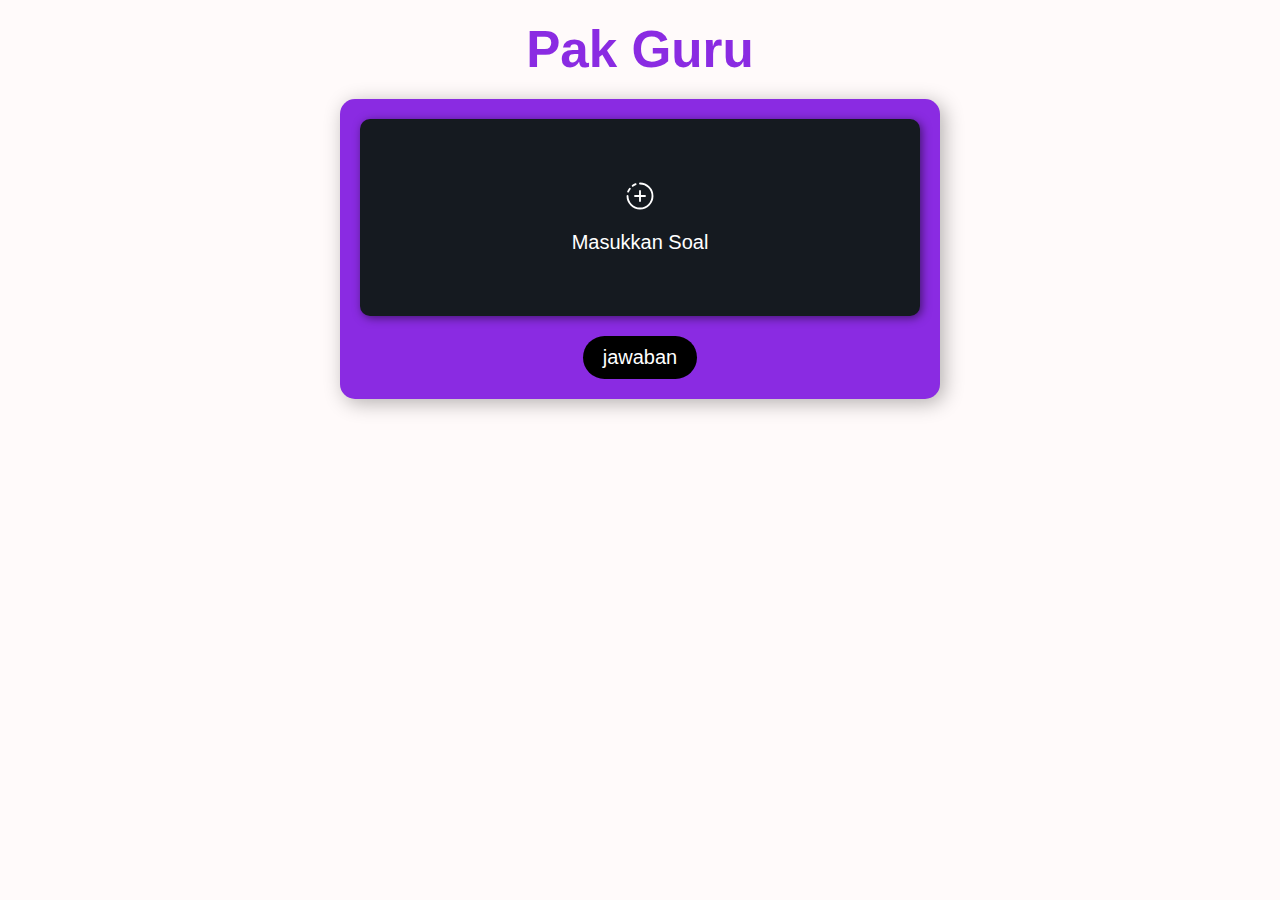
==== index.html @ 7d970241 "Add files via upload" ====
<!DOCTYPE html>
<html lang="en">

<head>
    <meta charset="UTF-8">
    <meta name="viewport" content="width=device-width, initial-scale=1.0">
    <title>Pak Guru</title>
    <link rel="stylesheet" href="style.css">
</head>

<body>
    <h1>Pak Guru</h1>
    <div class="upload-image">
        <div class="inner-upload-image">
<input type="file" hidden>
<img src="" alt="" id="image">
<img src="plus.svg" alt="" id="icon">
<span>Masukkan Soal</span>
        </div>
        <button>
            jawaban
        </button>
    </div>
    <img src="loading.gif" alt="" id="loading" width="80px">
    <div class="output">
        <pre id="text">

        </pre>
    </div>
    <script src="script.js"></script>
</body>

</html>
---- style.css ----
* {
    margin: 0;
    padding: 0;
    box-sizing: border-box;
    font-family: 'Gill Sans', 'Gill Sans MT', Calibri, 'Trebuchet MS', sans-serif;
}

body {
    width: 100%;
    height: 100%;
    background-color: rgb(255, 250, 250);
    display: flex;
    justify-content: start;
    align-items: center;
    flex-direction: column;
    gap: 20px;
    padding: 20px;
}

h1 {
    font-size: 4vmax;
    background: rgb(138, 43, 226);
    background-clip: text;
    -webkit-text-fill-color: transparent;
    text-align: center;
}

.upload-image {
    max-width: 600px;
    width: 90%;
    height: 300px;
    background: rgb(138,43,226); /* Gradasi warna */
    border-radius: 15px;  /* Sudut yang lebih halus */
    box-shadow: 4px 4px 20px rgba(0, 0, 0, 0.3); /* Bayangan lebih halus */
    display: flex;
    padding: 20px;
    align-items: center;
    justify-content: center;
    gap: 20px;
    flex-direction: column;
    transition: all 0.3s ease-in-out;
}

.upload-image:hover {
    transform: scale(1.05); /* Efek zoom saat hover */
    box-shadow: 6px 6px 30px rgba(0, 0, 0, 0.5);
}

.inner-upload-image {
    width: 100%;
    height: 80%;
    background-color: rgb(21, 26, 32);
    border-radius: 10px;  /* Sudut lebih halus */
    box-shadow: 2px 2px 10px rgba(0, 0, 0, 0.5);
    display: flex;
    align-items: center;
    justify-content: center;
    flex-direction: column;
    gap: 20px;
    color: white;
    font-size: 20px;
    transition: all 0.3s;
    cursor: pointer;
}

.inner-upload-image:hover {
    box-shadow: inset 2px 2px 10px rgba(0, 0, 0, 0.7); /* Efek inset lebih menarik */
    background-color: rgb(42, 51, 62);
}

button {
    background-color: black;
    padding: 10px 20px;
    font-size: 20px;
    border: none;
    border-radius: 25px;  /* Sudut tombol yang lebih melengkung */
    color: white;
    cursor: pointer;
    transition: background-color 0.3s ease;
}

button:hover {
    background-color: rgb(42, 51, 62); /* Warna lebih gelap saat hover */
}

#image {
    width: 100%;
    height: 100%;
    display: none;
    border-radius: 15px; /* Sudut lebih halus */
}

.output {
    width: 100%;
    max-width: 90%;
    background-color: rgb(138,43,226);
    color: white;
    box-shadow: 2px 2px 10px rgba(0, 0, 0, 0.5);
    border-radius: 10px; /* Sudut lebih halus */
    display: none;
    padding: 20px;
    font-size: 20px;
    overflow: auto;
}

#text {
    width: 100%;
    white-space: normal;
    word-wrap: break-word;
    word-break: break-word;
    overflow-wrap: break-word;
    line-height: 1.5;
    word-spacing: 0.5px;
    display: block;
    margin-top: 10px;
}

#loading {
    margin-top: 30px;
    filter: drop-shadow(2px 2px 10px black);
    display: none;
}
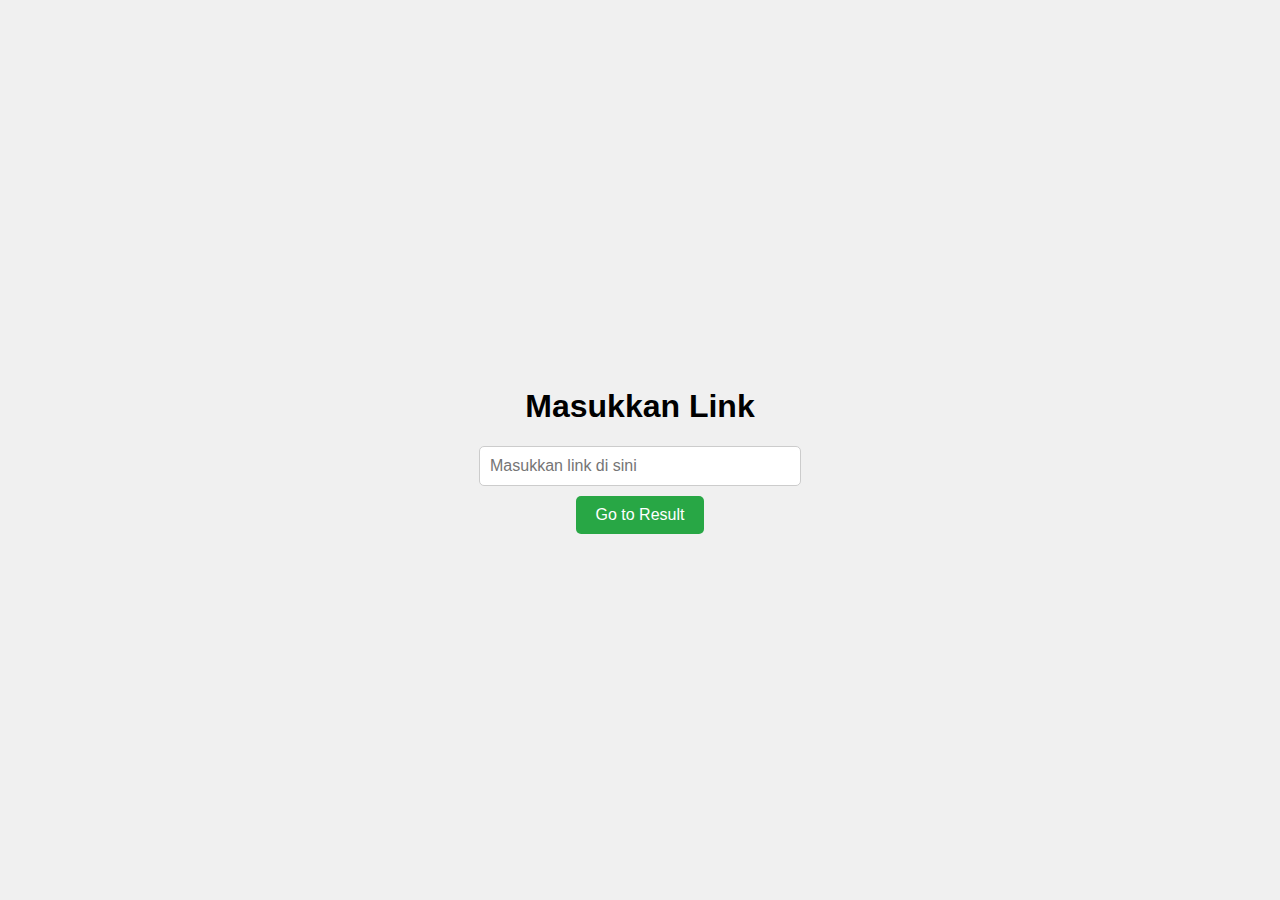
==== commit 6079ef08: "Rename index.php to index.html" ====
--- a/index.html
+++ b/index.html
@@ -1,33 +1,52 @@
 <!DOCTYPE html>
-<html lang="en">
-
+<html lang="id">
 <head>
     <meta charset="UTF-8">
     <meta name="viewport" content="width=device-width, initial-scale=1.0">
-    <title>Pak Guru</title>
-    <link rel="stylesheet" href="style.css">
+    <title>Input Link dan Redirect</title>
+    <style>
+        body {
+            font-family: Arial, sans-serif;
+            display: flex;
+            justify-content: center;
+            align-items: center;
+            height: 100vh;
+            margin: 0;
+            background-color: #f0f0f0;
+        }
+        .container {
+            text-align: center;
+        }
+        input[type="text"] {
+            padding: 10px;
+            width: 300px;
+            border: 1px solid #ccc;
+            border-radius: 5px;
+            font-size: 16px;
+        }
+        button {
+            margin-top: 10px;
+            padding: 10px 20px;
+            background-color: #28a745;
+            color: white;
+            border: none;
+            border-radius: 5px;
+            font-size: 16px;
+            cursor: pointer;
+        }
+        button:hover {
+            background-color: #218838;
+        }
+    </style>
 </head>
-
 <body>
-    <h1>Pak Guru</h1>
-    <div class="upload-image">
-        <div class="inner-upload-image">
-<input type="file" hidden>
-<img src="" alt="" id="image">
-<img src="plus.svg" alt="" id="icon">
-<span>Masukkan Soal</span>
-        </div>
-        <button>
-            jawaban
-        </button>
+    <div class="container">
+        <h1>Masukkan Link</h1>
+        <form action="result.php" method="GET">
+            <input type="text" name="link" placeholder="Masukkan link di sini" required>
+            <br>
+            <button type="submit">Go to Result</button>
+        </form>
     </div>
-    <img src="loading.gif" alt="" id="loading" width="80px">
-    <div class="output">
-        <pre id="text">
-
-        </pre>
-    </div>
-    <script src="script.js"></script>
 </body>
-
-</html>+</html>
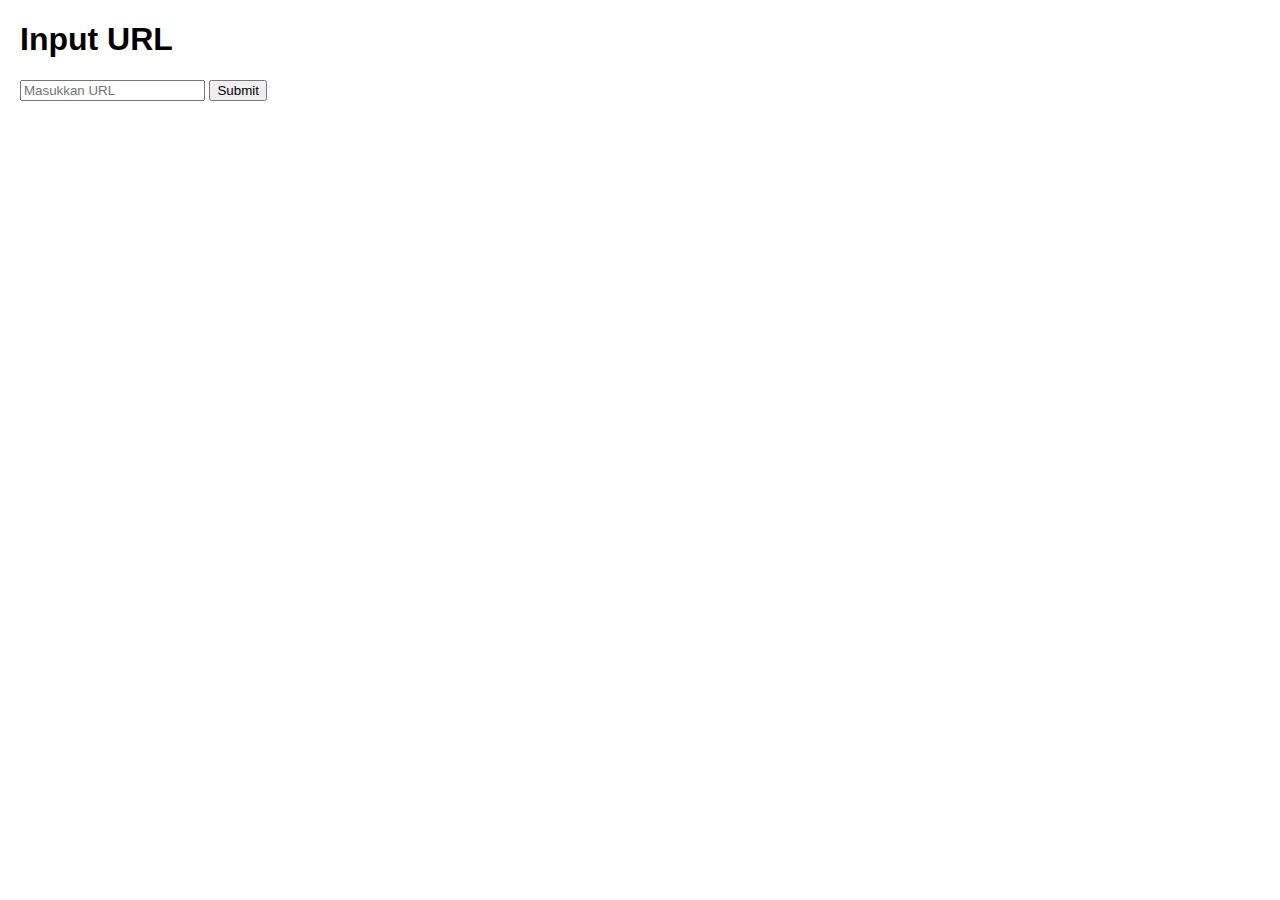
==== commit 49a67581: "Update and rename index.php to index.html" ====
--- a/index.html
+++ b/index.html
@@ -1,52 +1,43 @@
-<!DOCTYPE html>
-<html lang="id">
-<head>
-    <meta charset="UTF-8">
-    <meta name="viewport" content="width=device-width, initial-scale=1.0">
-    <title>Input Link dan Redirect</title>
-    <style>
-        body {
-            font-family: Arial, sans-serif;
-            display: flex;
-            justify-content: center;
-            align-items: center;
-            height: 100vh;
-            margin: 0;
-            background-color: #f0f0f0;
-        }
-        .container {
-            text-align: center;
-        }
-        input[type="text"] {
-            padding: 10px;
-            width: 300px;
-            border: 1px solid #ccc;
-            border-radius: 5px;
-            font-size: 16px;
-        }
-        button {
-            margin-top: 10px;
-            padding: 10px 20px;
-            background-color: #28a745;
-            color: white;
-            border: none;
-            border-radius: 5px;
-            font-size: 16px;
-            cursor: pointer;
-        }
-        button:hover {
-            background-color: #218838;
-        }
-    </style>
-</head>
-<body>
-    <div class="container">
-        <h1>Masukkan Link</h1>
-        <form action="result.php" method="GET">
-            <input type="text" name="link" placeholder="Masukkan link di sini" required>
-            <br>
-            <button type="submit">Go to Result</button>
-        </form>
-    </div>
-</body>
-</html>
+<!DOCTYPE html>
+<html lang="id">
+<head>
+    <meta charset="UTF-8">
+    <meta name="viewport" content="width=device-width, initial-scale=1.0">
+    <title>Input URL</title>
+    <style>
+        body {
+            font-family: Arial, sans-serif;
+            margin: 20px;
+        }
+        #result {
+            margin-top: 20px;
+            padding: 10px;
+            border: 1px solid #ccc;
+            display: none;
+        }
+    </style>
+</head>
+<body>
+
+    <h1>Input URL</h1>
+    <input type="text" id="urlInput" placeholder="Masukkan URL" />
+    <button id="submitButton">Submit</button>
+
+    <div id="result"></div>
+
+    <script>
+        document.getElementById('submitButton').addEventListener('click', function() {
+            const url = document.getElementById('urlInput').value;
+            const resultDiv = document.getElementById('result');
+
+            if (url) {
+                resultDiv.innerHTML = `<a href="${url}" target="_blank">${url}</a> | user: password:`;
+                resultDiv.style.display = 'block';
+            } else {
+                resultDiv.style.display = 'none';
+            }
+        });
+    </script>
+
+</body>
+</html>
